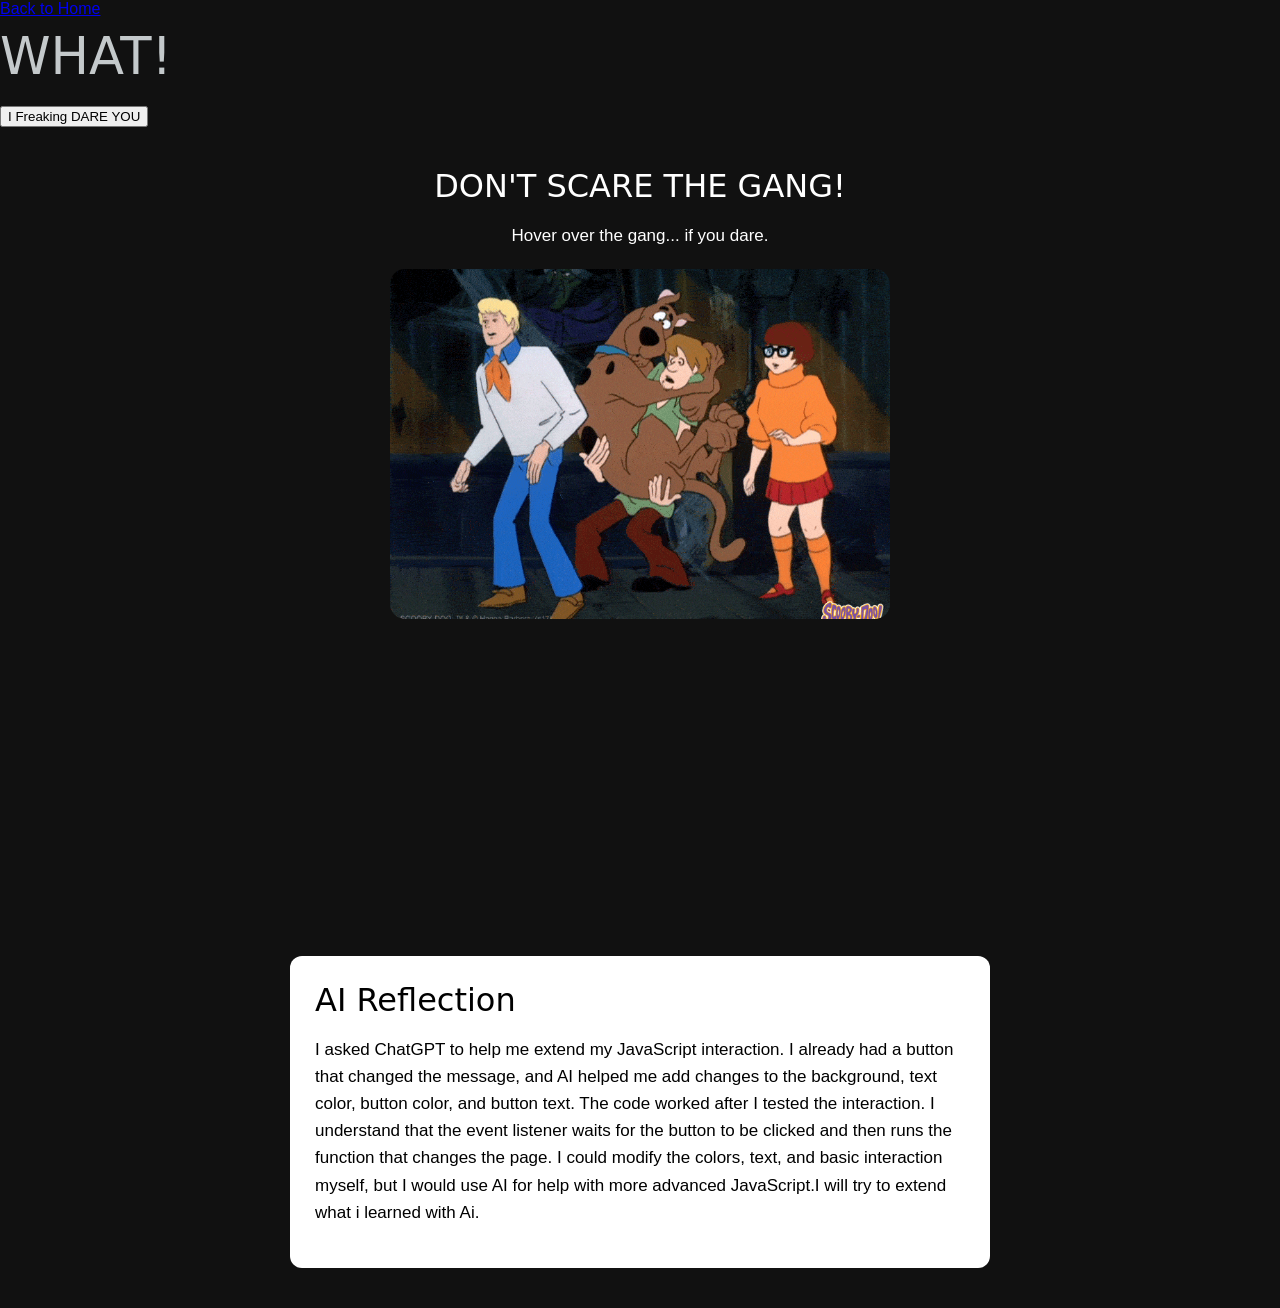
==== interaction.html @ d0c36e1d "ai and javscript changes used Ai to help change" ====
<!DOCTYPE html>
<html>

<head>
    <title>Interaction</title>
    <link rel="stylesheet" href="style.css">
</head>

<body>

    <a href="index.html">Back to Home</a>

    <h1 id="message">WHAT!</h1>

    <button id="button">I Freaking DARE YOU</button>
    <!-- Scooby-Doo Interactive Scene -->
<div id="scooby-scene">

    <h2>DON'T SCARE THE GANG!</h2>
    <p>Hover over the gang... if you dare.</p>

    <div id="scare-area">

        <img
            id="gang-scared"
            src="Images/gang-scared.gif"
            alt="Scooby-Doo gang">

        <img
            id="scooby-scared"
            src="Images/scooby-scared.gif"
            alt="Scooby and Shaggy scared">

    </div>

    <img
        id="gang-running"
        src="Images/gang-running.gif"
        alt="Scooby-Doo gang running">
        <!-- Ghoul that chases the gang -->
<img
    id="ghoul"
    src="Images/ghoul.png"
    alt="Ghoul chasing Scooby-Doo">
<!-- Villain jump scare -->
<img
    id="villain"
    src="Images/villain.png"
    alt="Scooby-Doo villain">
</div>
<section class="reflection">
    <h2>AI Reflection</h2>

    <p>
        I asked ChatGPT to help me extend my JavaScript interaction.
        I already had a button that changed the message, and AI helped
        me add changes to the background, text color, button color,
        and button text. The code worked after I tested the interaction.
        I understand that the event listener waits for the button to be
        clicked and then runs the function that changes the page.
        I could modify the colors, text, and basic interaction myself,
        but I would use AI for help with more advanced JavaScript.I will 
        try to extend what i learned with Ai.
    </p>
</section>
    <script src="javascript.js"></script>
</body>

</html>
---- style.css ----
:root {
  --background: #111111;
  --text: #ffffff;
  --muted: #d4d7d8;
  --accent: #c4c9cb;
  --line: #869397;
  --card-background: #25292b;
}

* {
  box-sizing: border-box;
}

html {
  scroll-behavior: smooth;
}

body {
  margin: 0;
  background: var(--background);
  color: var(--text);
  font-family: Arial, Helvetica, sans-serif;
}

.site-header {
  position: sticky;
  top: 0;
  z-index: 10;
  background: #000000;
  border-bottom: 3px solid var(--accent);
}

.site-header-inner {
  max-width: 1100px;
  margin: 0 auto;
  padding: 16px 24px;
  display: flex;
  flex-wrap: wrap;
  align-items: center;
  justify-content: space-between;
  gap: 16px;
}

.site-logo {
  font-family: "Fascinate", system-ui, sans-serif;
  color: var(--text);
  text-decoration: none;
  font-size: 20px;
}

.site-nav {
  display: flex;
  flex-wrap: wrap;
  gap: 20px;
}

.site-nav a,
.museum-link {
  color: var(--accent);
  text-decoration: none;
}

.site-nav a:hover,
.museum-link:hover {
  color: var(--text);
  text-decoration: underline;
}

.page-shell {
  max-width: 1100px;
  margin: 0 auto;
  padding: 32px 24px 48px;
}

.hero {
  display: grid;
  grid-template-columns: 1fr 1fr;
  align-items: center;
  gap: 32px;
  margin-bottom: 48px;
}

.hero-text {
  text-align: center;
}

h1,
h2,
h3 {
  font-family: "Fascinate", system-ui, sans-serif;
  font-weight: 400;
}

h1 {
  margin: 8px 0 20px;
  color: var(--accent);
  font-size: clamp(32px, 4vw, 52px);
}

h2 {
  margin: 0 0 12px;
  font-size: clamp(24px, 3vw, 32px);
}

p {
  font-size: 17px;
  line-height: 1.6;
}

.eyebrow,
.subtitle {
  color: var(--muted);
}

.hero-image img {
  display: block;
  width: 100%;
  height: 360px;
  object-fit: cover;
  border: 4px solid var(--accent);
  border-radius: 18px;
}

.intro-copy {
  margin-bottom: 48px;
}

#intro-copy {
  max-width: 750px;
  margin: 0 auto;
  text-align: center;
}

.photo-stack {
  display: grid;
  grid-template-columns: repeat(4, minmax(0, 1fr));
  gap: 12px;
  margin-top: 24px;
}

.photo-stack img {
  display: block;
  width: 100%;
  height: 180px;
  object-fit: cover;
  border: 3px solid var(--accent);
  border-radius: 12px;
}

.favorites {
  display: grid;
  grid-template-columns: repeat(2, minmax(0, 1fr));
  gap: 24px;
}

.favorite-card {
  background: var(--card-background);
  border: 1px solid var(--line);
  border-radius: 16px;
  padding: 24px;
}

.favorite-card h2 {
  border-bottom: 2px solid var(--line);
  padding-bottom: 12px;
}

ul {
  margin: 16px 0 0;
  padding-left: 24px;
}

li {
  margin: 8px 0;
  font-size: 17px;
  line-height: 1.4;
}

#site-footer {
  border-top: 3px solid var(--accent);
  padding: 24px;
  text-align: center;
}

@media (max-width: 720px) {
  .hero,
  .favorites {
    grid-template-columns: 1fr;
  }

  .hero-image img {
    height: 260px;
  }

  .photo-stack {
    grid-template-columns: repeat(2, minmax(0, 1fr));
  }

  .photo-stack img {
    height: 150px;
  }
}.reflection {
    max-width: 700px;
    margin: 40px auto;
    padding: 25px;
    background-color: white;
    color: black;
    border-radius: 12px;
}

.reflection h2 {
    margin-top: 0;
}/* SCOOBY-DOO INTERACTIVE SCENE */

#scooby-scene {
    width: 90%;
    max-width: 900px;
    margin: 40px auto;
    text-align: center;
    overflow: hidden;
}

#scare-area {
    position: relative;
    width: 500px;
    max-width: 90%;
    height: 350px;
    margin: 20px auto;
    overflow: hidden;
    border-radius: 15px;
    cursor: pointer;
}

#gang-scared,
#scooby-scared {
    position: absolute;
    width: 100%;
    height: 100%;
    object-fit: cover;
    left: 0;
    top: 0;
}

#scooby-scared {
    display: none;
}

#gang-running {
    width: 400px;
    max-width: 80%;
    display: block;
    margin: 25px auto;
}/* Gang running across the screen */

#gang-running {
    position: relative;
    left: -700px;
}

.run-across {
    animation: runAcross 4s linear forwards;
}

@keyframes runAcross {
    from {
        left: -700px;
    }

    to {
        left: 1200px;
    }
}/* VILLAIN JUMP SCARE */

#villain {
    position: fixed;
    width: 300px;
    max-width: 70vw;

    left: 50%;
    top: 50%;

    transform: translate(-50%, -50%) scale(0);

    opacity: 0;
    z-index: 9999;

    pointer-events: none;
}

#villain.jump-scare {
    animation: villainJump 1.2s ease-out;
}

@keyframes villainJump {

    0% {
        transform: translate(-50%, -50%) scale(0);
        opacity: 0;
    }

    30% {
        transform: translate(-50%, -50%) scale(0.5);
        opacity: 1;
    }

    70% {
        transform: translate(-50%, -50%) scale(1.6);
        opacity: 1;
    }

    100% {
        transform: translate(-50%, -50%) scale(2);
        opacity: 0;
    }
}/* GHOUL CHASE */

#ghoul {
    position: fixed;
    width: 220px;
    left: -300px;
    bottom: 80px;
    z-index: 20;
    opacity: 0;
    pointer-events: none;
}

#ghoul.ghoul-chase {
    animation: ghoulChase 4s linear forwards;
}

@keyframes ghoulChase {
    0% {
        left: -300px;
        opacity: 0;
    }

    10% {
        opacity: 1;
    }

    100% {
        left: 110vw;
        opacity: 1;
    }
}
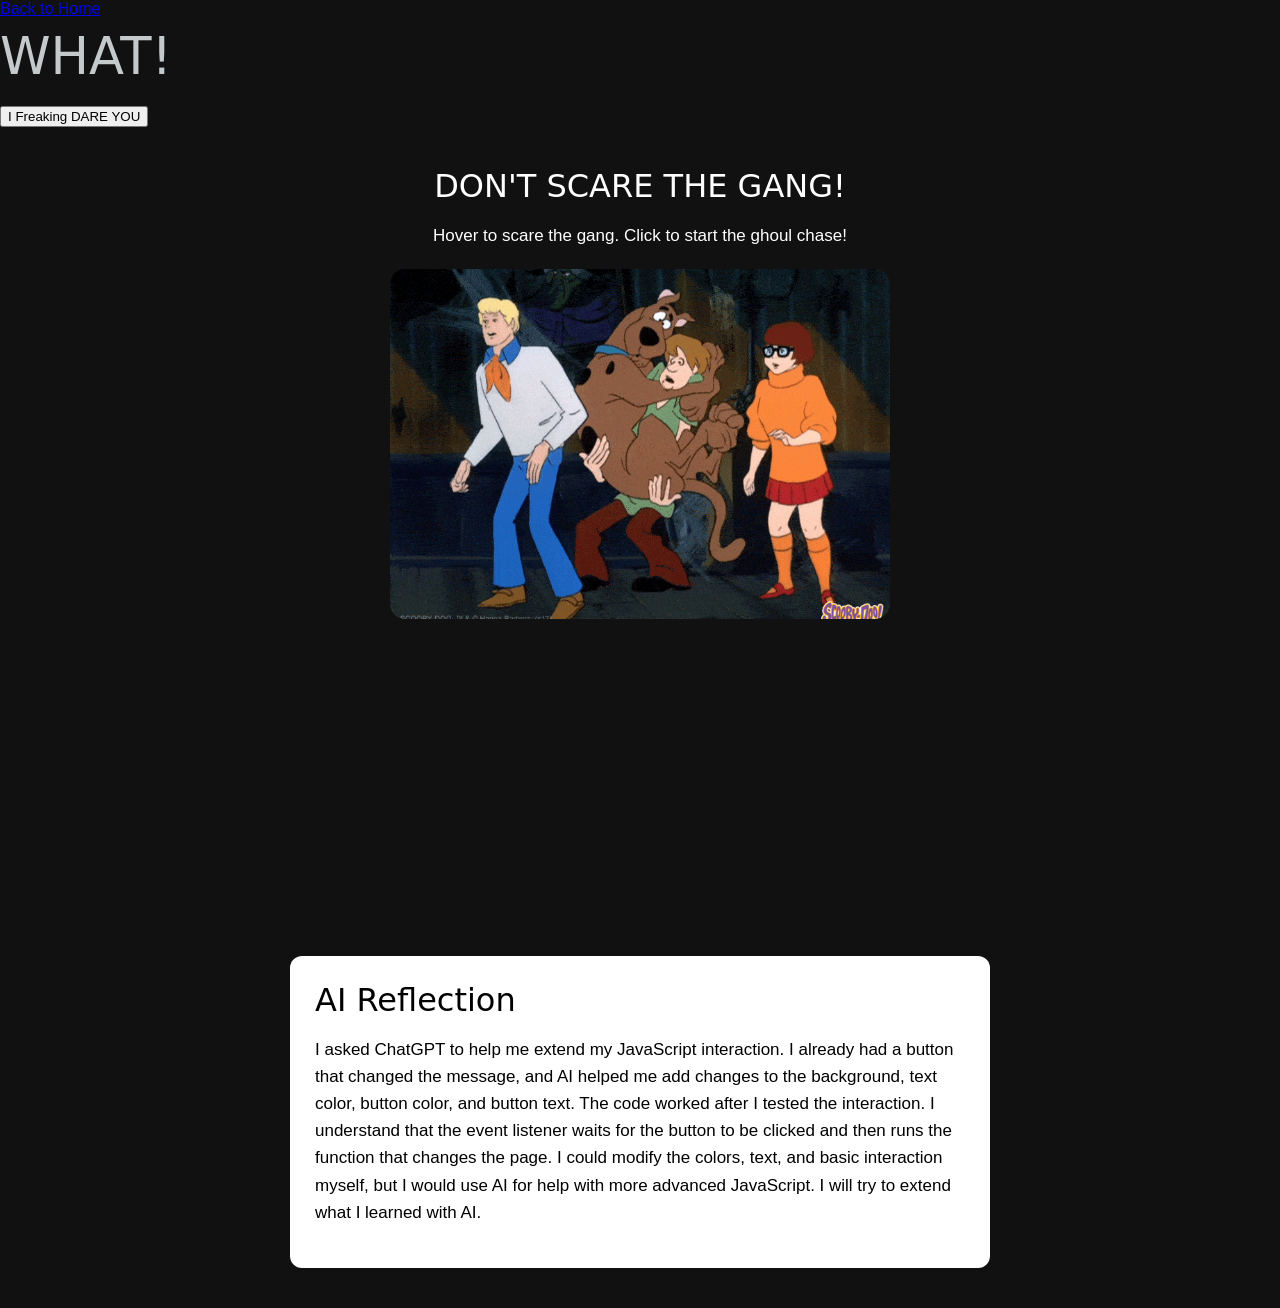
==== commit 6ef7263d: "FIXED ERRORS in style css fixed interactions" ====
--- a/interaction.html
+++ b/interaction.html
@@ -17,7 +17,8 @@
 <div id="scooby-scene">
 
     <h2>DON'T SCARE THE GANG!</h2>
-    <p>Hover over the gang... if you dare.</p>
+   <p>Hover to scare the gang. Click to start the ghoul chase!</p>
+
 
     <div id="scare-area">
 
@@ -52,16 +53,16 @@
     <h2>AI Reflection</h2>
 
     <p>
-        I asked ChatGPT to help me extend my JavaScript interaction.
-        I already had a button that changed the message, and AI helped
-        me add changes to the background, text color, button color,
-        and button text. The code worked after I tested the interaction.
-        I understand that the event listener waits for the button to be
-        clicked and then runs the function that changes the page.
-        I could modify the colors, text, and basic interaction myself,
-        but I would use AI for help with more advanced JavaScript.I will 
-        try to extend what i learned with Ai.
-    </p>
+    I asked ChatGPT to help me extend my JavaScript interaction.
+    I already had a button that changed the message, and AI helped
+    me add changes to the background, text color, button color,
+    and button text. The code worked after I tested the interaction.
+    I understand that the event listener waits for the button to be
+    clicked and then runs the function that changes the page.
+    I could modify the colors, text, and basic interaction myself,
+    but I would use AI for help with more advanced JavaScript.
+    I will try to extend what I learned with AI. 
+</p>
 </section>
     <script src="javascript.js"></script>
 </body>
--- a/style.css
+++ b/style.css
@@ -1,3 +1,4 @@
+
 :root {
   --background: #111111;
   --text: #ffffff;
@@ -6,7 +7,6 @@
   --line: #869397;
   --card-background: #25292b;
 }
-
 * {
   box-sizing: border-box;
 }
@@ -342,4 +342,22 @@
         left: 110vw;
         opacity: 1;
     }
+}#site-footer a {
+  display: inline-block;
+  margin: 8px 12px;
+  color: var(--accent);
+}
+
+#site-footer a:hover {
+  color: var(--text);
+}
+
+.hero > *,
+.favorites > * {
+  min-width: 0;
+}
+
+.site-nav a,
+.favorite-card {
+  overflow-wrap: break-word;
 }
